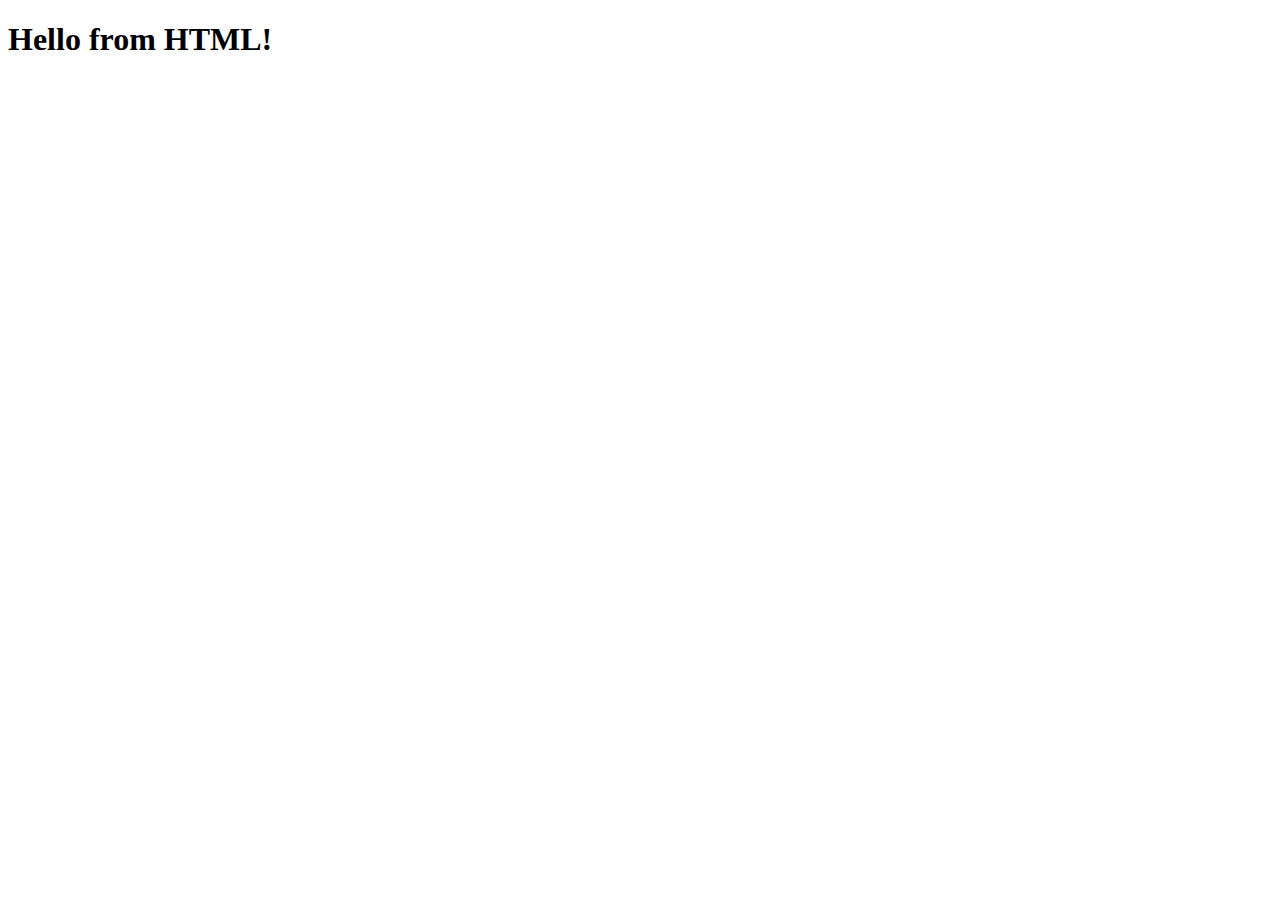
==== html/Marley Website.html @ b65e7e2b "Add files via upload" ====
<!-- index.html -->
<!DOCTYPE html>
<html lang="en">
<head>
  <meta charset="UTF-8">
  <title>JavaScript Example</title>
  <script src="index.js"></script>
</head>
<body>
  <h1>Hello from HTML!</h1>
</body>
</html>
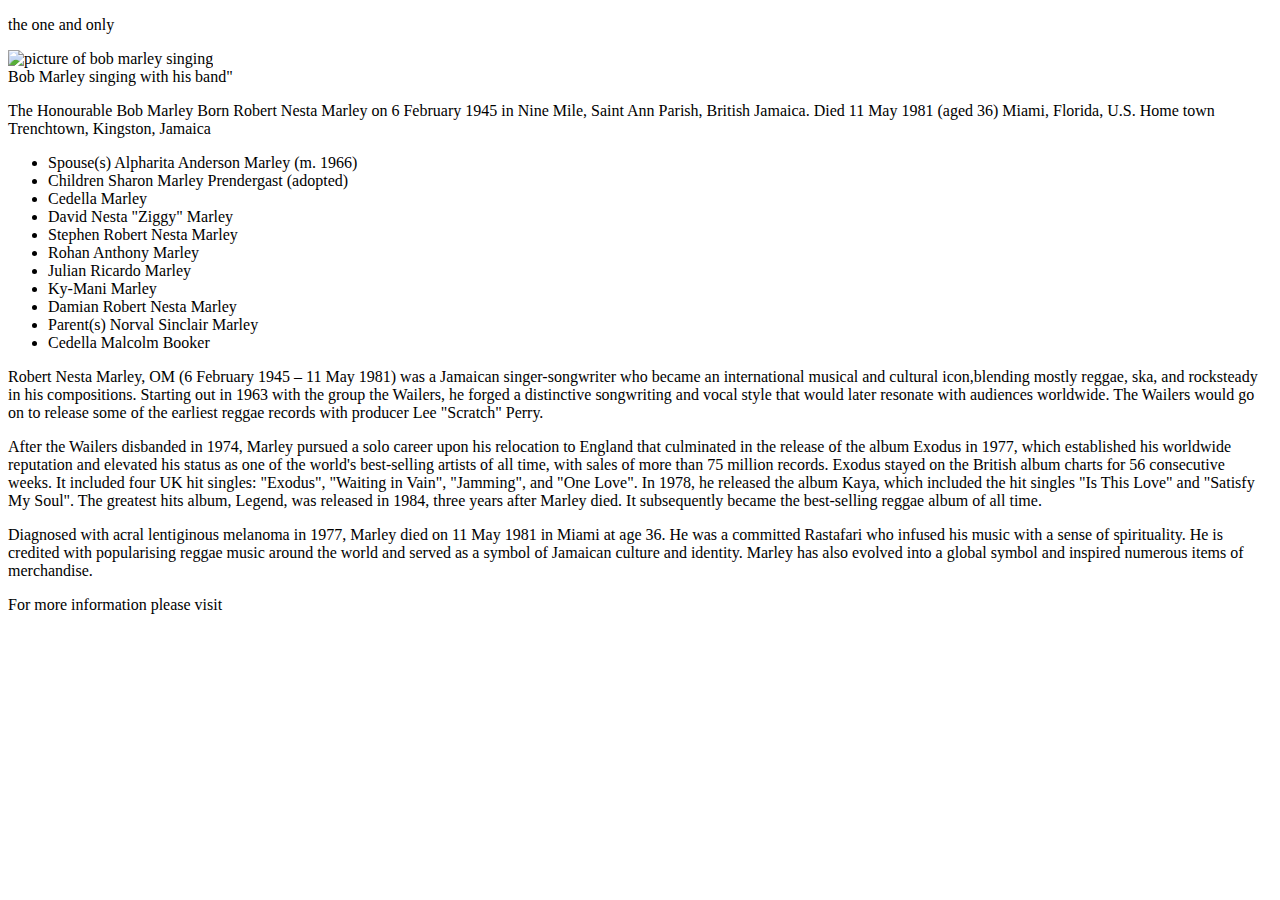
==== commit 6cbb4e1a: "putting in my html for marley" ====
--- a/html/Marley Website.html
+++ b/html/Marley Website.html
@@ -6,7 +6,53 @@
   <title>JavaScript Example</title>
   <script src="index.js"></script>
 </head>
-<body>
-  <h1>Hello from HTML!</h1>
+<title>Tribute Page to Bob Marley </title>
+<body id="main">
+  <main Tribute Page to Bob Marley</main>
+  <p>the one and only</p>
+  
+  <div id="img-div">
+    <img src="https://upload.wikimedia.org/wikipedia/commons/thumb/5/5e/Bob-Marley.jpg/220px-Bob-Marley.jpg" alt="picture of bob marley singing" id="image"> 
+  <figcaption id="img-caption">Bob Marley singing with his band" </figcaption> 
+  </div>
+  
+  
+ <p id="tribute-info">
+The Honourable
+Bob Marley
+
+
+Born	Robert Nesta Marley on 6 February 1945 in
+Nine Mile, Saint Ann Parish, British Jamaica.
+Died	11 May 1981 (aged 36)
+Miami, Florida, U.S.
+
+Home town	Trenchtown, Kingston, Jamaica
+ <ul>
+<li>Spouse(s)	Alpharita Anderson Marley (m. 1966)
+<li>Children	Sharon Marley Prendergast (adopted)
+<li>Cedella Marley
+<li>David Nesta "Ziggy" Marley
+<li>Stephen Robert Nesta Marley
+<li>Rohan Anthony Marley
+<li>Julian Ricardo Marley
+<li>Ky-Mani Marley
+<li>Damian Robert Nesta Marley
+<li>Parent(s)	Norval Sinclair Marley
+<li>Cedella Malcolm Booker
+  </ul>
+
+Robert Nesta Marley, OM (6 February 1945 – 11 May 1981) was a Jamaican singer-songwriter who became an international musical and cultural icon,blending mostly reggae, ska, and rocksteady in his compositions. Starting out in 1963 with the group the Wailers, he forged a distinctive songwriting and vocal style that would later resonate with audiences worldwide. The Wailers would go on to release some of the earliest reggae records with producer Lee "Scratch" Perry.</p>
+  
+  <p>After the Wailers disbanded in 1974, Marley pursued a solo career upon his relocation to England that culminated in the release of the album Exodus in 1977, which established his worldwide reputation and elevated his status as one of the world's best-selling artists of all time, with sales of more than 75 million records. Exodus stayed on the British album charts for 56 consecutive weeks. It included four UK hit singles: "Exodus", "Waiting in Vain", "Jamming", and "One Love". In 1978, he released the album Kaya, which included the hit singles "Is This Love" and "Satisfy My Soul". The greatest hits album, Legend, was released in 1984, three years after Marley died. It subsequently became the best-selling reggae album of all time.</p>
+ 
+  <p>Diagnosed with acral lentiginous melanoma in 1977, Marley died on 11 May 1981 in Miami at age 36. He was a committed Rastafari who infused his music with a sense of spirituality. He is credited with popularising reggae music around the world and served as a symbol of Jamaican culture and identity. Marley has also evolved into a global symbol and inspired numerous items of merchandise.</p>
+  
+  
+
+  
+  
+  <footer>For more information please visit <a href= "https://www.bobmarley.com/"  target="_blank" id="tribute-link"  </a> 
+  </footer>
 </body>
 </html>
